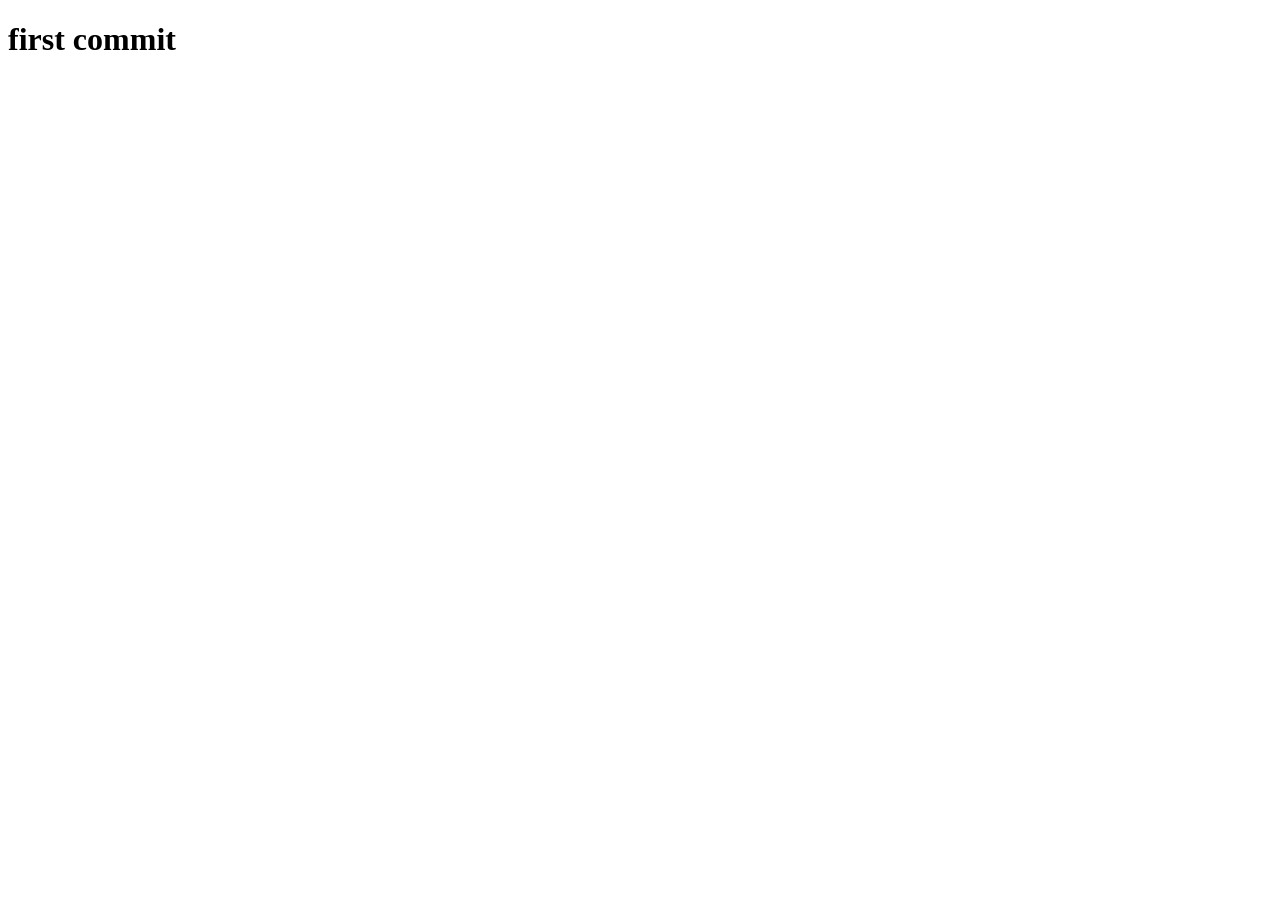
==== index.html @ f791e814 "first" ====
<!DOCTYPE html>
<html lang="en">
<head>
    <meta charset="UTF-8">
    <meta name="viewport" content="width=device-width, initial-scale=1.0">
    <title>Document</title>
</head>
<body>
    <h1>first commit</h1>
</body>     
</html>
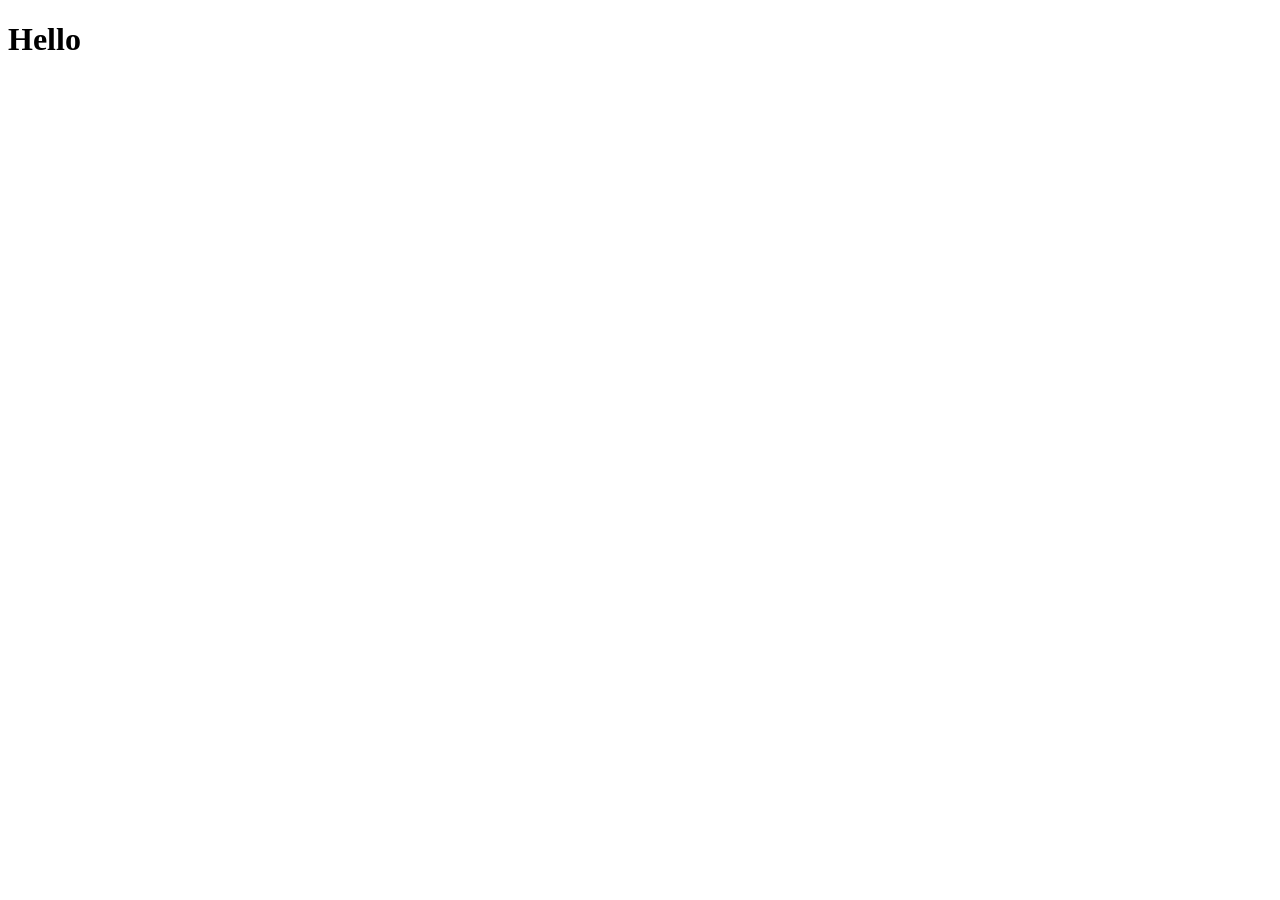
==== commit 9e67ef32: "second" ====
--- a/index.html
+++ b/index.html
@@ -6,6 +6,6 @@
     <title>Document</title>
 </head>
 <body>
-    <h1>first commit</h1>
+    <h1>Hello</h1>
 </body>     
 </html>
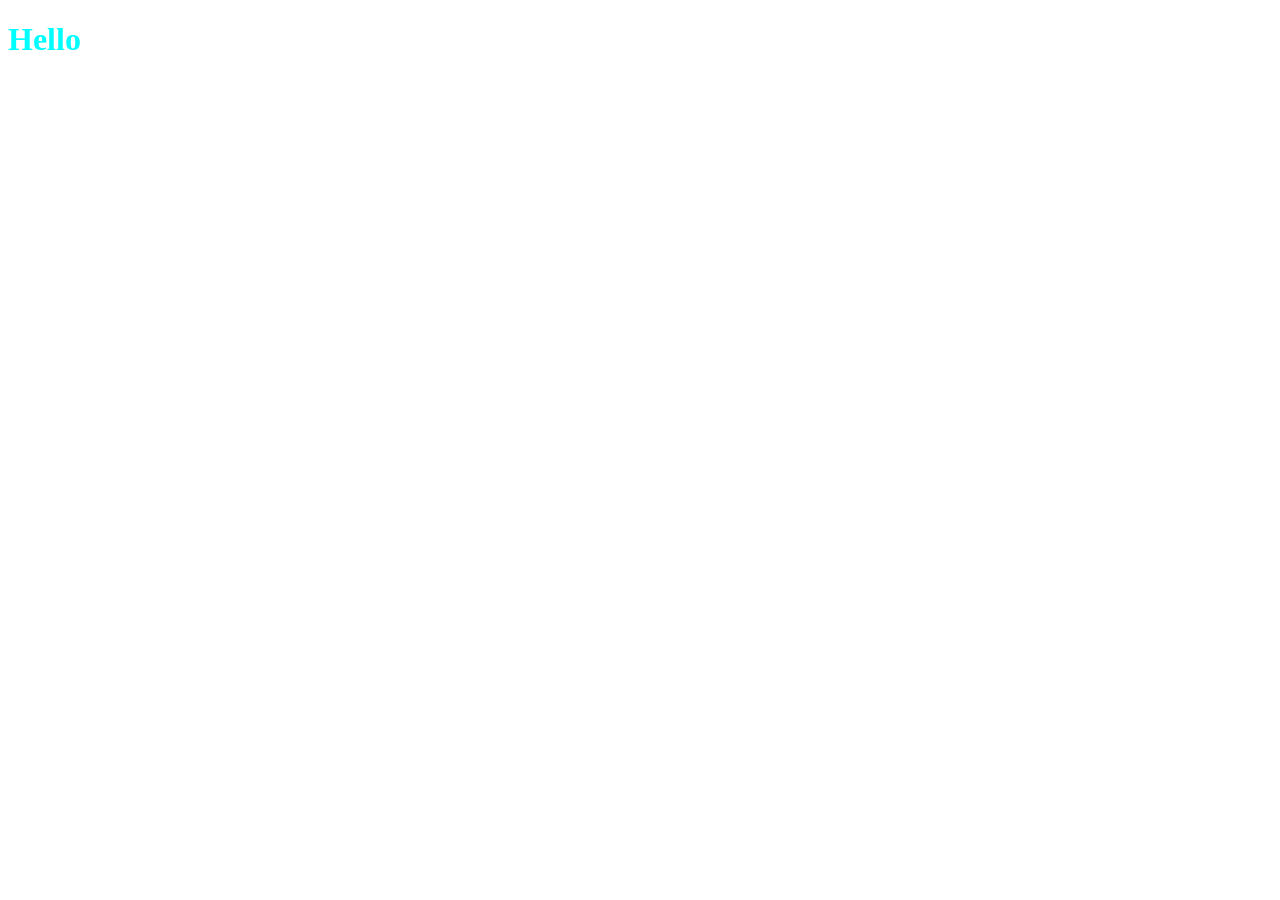
==== commit 38b0d1f5: "changes" ====
--- a/index.html
+++ b/index.html
@@ -4,6 +4,7 @@
     <meta charset="UTF-8">
     <meta name="viewport" content="width=device-width, initial-scale=1.0">
     <title>Document</title>
+    <link rel="stylesheet" href="style.css">
 </head>
 <body>
     <h1>Hello</h1>
--- a/style.css
+++ b/style.css
@@ -0,0 +1,3 @@
+h1{
+    color: aqua;
+}
